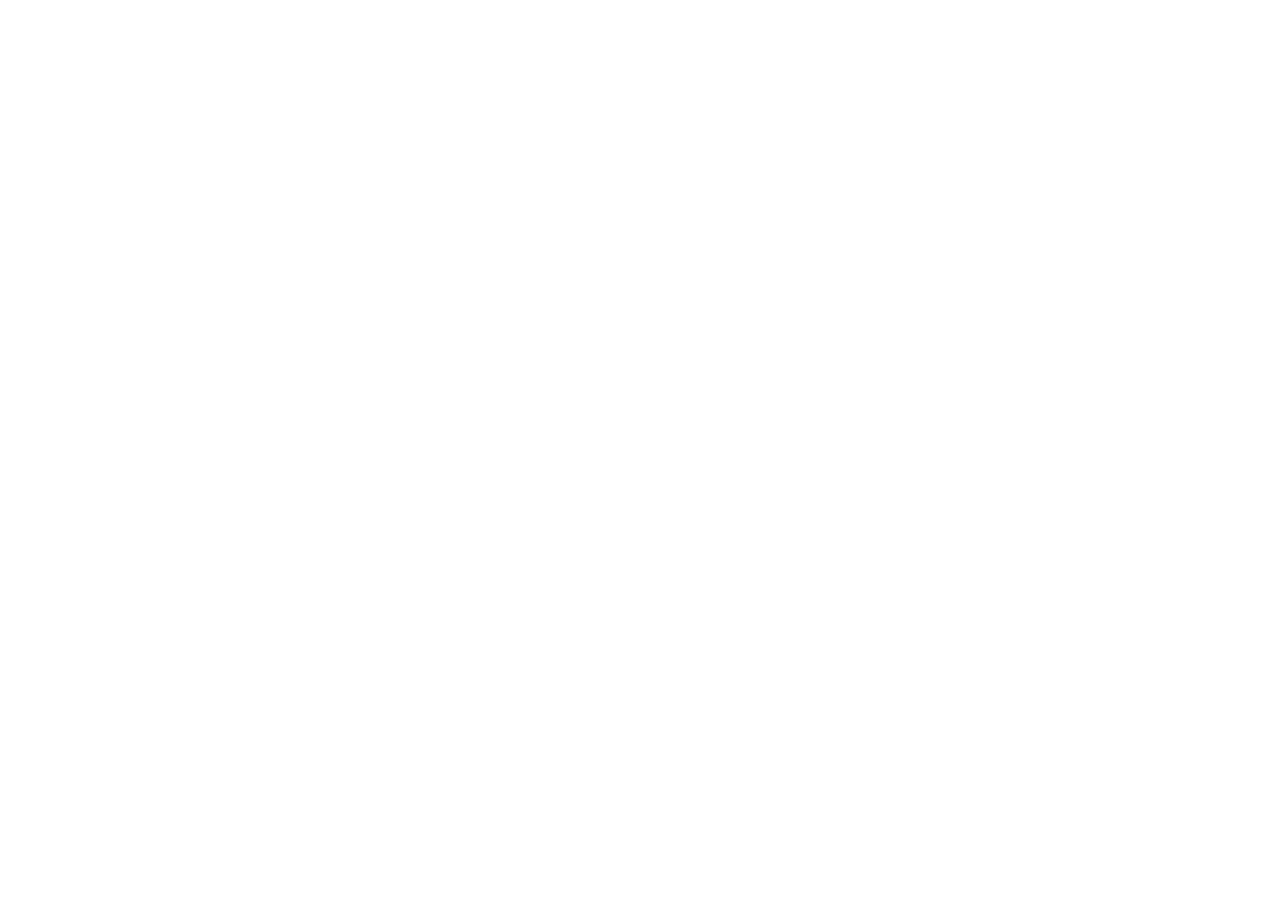
==== 11/index11.html @ c698125e "11th file created" ====
<!DOCTYPE html>
<html>
<head>
    <meta charset='utf-8'>
    <meta http-equiv='X-UA-Compatible' content='IE=edge'>
    <title>Page Title</title>
    <meta name='viewport' content='width=device-width, initial-scale=1'>
    <link rel='stylesheet' type='text/css' media='screen' href='main11.css'>
    <script src='main.js'></script>
</head>
<body>
    
</body>
</html>
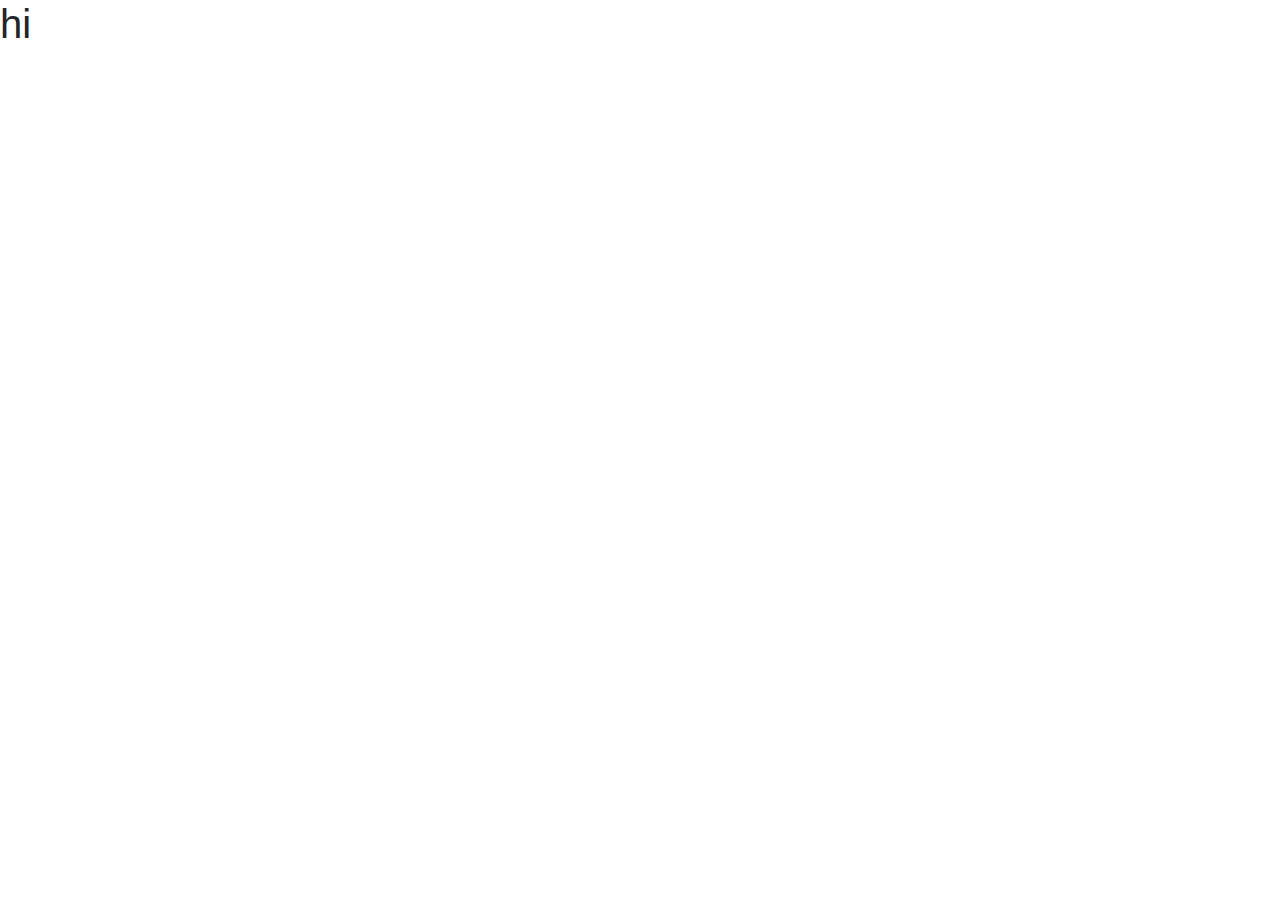
==== commit 1b7486c2: "bootstrap and js file created" ====
--- a/11/index11.html
+++ b/11/index11.html
@@ -7,8 +7,13 @@
     <meta name='viewport' content='width=device-width, initial-scale=1'>
     <link rel='stylesheet' type='text/css' media='screen' href='main11.css'>
     <script src='main.js'></script>
+    <!-- <link href="https://cdn.jsdelivr.net/npm/bootstrap@5.3.1/dist/css/bootstrap.min.css" rel="stylesheet" integrity="sha384-4bw+/aepP/YC94hEpVNVgiZdgIC5+VKNBQNGCHeKRQN+PtmoHDEXuppvnDJzQIu9" crossorigin="anonymous"> -->
+    <link rel="stylesheet" href="./ASSETS/css/bootstrap.min.css">
 </head>
 <body>
-    
+    <!-- <script src="https://cdn.jsdelivr.net/npm/bootstrap@5.3.1/dist/js/bootstrap.bundle.min.js" integrity="sha384-HwwvtgBNo3bZJJLYd8oVXjrBZt8cqVSpeBNS5n7C8IVInixGAoxmnlMuBnhbgrkm" crossorigin="anonymous"></script> -->
+    <script src="./ASSETS/js/jquery.min.js"></script>
+    <script src="./ASSETS/js/bootstrap.min.js"></script>
+    <h1>hi</h1>
 </body>
 </html>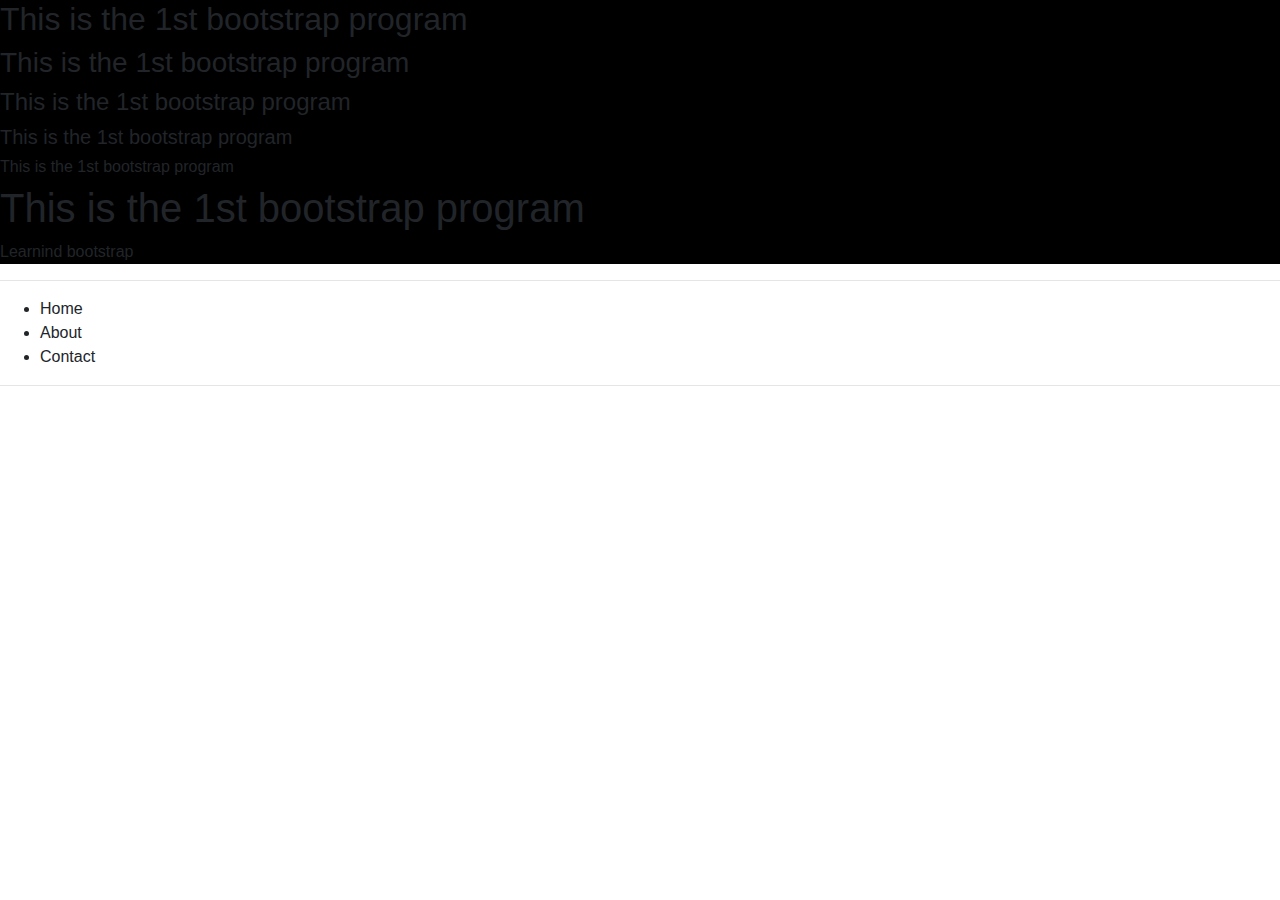
==== commit 6bf2bdf7: "re-writed code in index11.html & main11.css files" ====
--- a/11/index11.html
+++ b/11/index11.html
@@ -5,15 +5,34 @@
     <meta http-equiv='X-UA-Compatible' content='IE=edge'>
     <title>Page Title</title>
     <meta name='viewport' content='width=device-width, initial-scale=1'>
-    <link rel='stylesheet' type='text/css' media='screen' href='main11.css'>
+    <link rel='stylesheet' type='text/css' media='screen' href='./ASSETS/css/main11.css'>
     <script src='main.js'></script>
     <!-- <link href="https://cdn.jsdelivr.net/npm/bootstrap@5.3.1/dist/css/bootstrap.min.css" rel="stylesheet" integrity="sha384-4bw+/aepP/YC94hEpVNVgiZdgIC5+VKNBQNGCHeKRQN+PtmoHDEXuppvnDJzQIu9" crossorigin="anonymous"> -->
+    <!-- bootstrap -->
     <link rel="stylesheet" href="./ASSETS/css/bootstrap.min.css">
 </head>
 <body>
     <!-- <script src="https://cdn.jsdelivr.net/npm/bootstrap@5.3.1/dist/js/bootstrap.bundle.min.js" integrity="sha384-HwwvtgBNo3bZJJLYd8oVXjrBZt8cqVSpeBNS5n7C8IVInixGAoxmnlMuBnhbgrkm" crossorigin="anonymous"></script> -->
+    <!-- bootstrap js -->
     <script src="./ASSETS/js/jquery.min.js"></script>
     <script src="./ASSETS/js/bootstrap.min.js"></script>
-    <h1>hi</h1>
+    <div>
+        <h2>This is the 1st bootstrap program</h2>
+        <h3>This is the 1st bootstrap program</h3>
+        <h4>This is the 1st bootstrap program</h4>
+        <h5>This is the 1st bootstrap program</h5>
+        <h6>This is the 1st bootstrap program</h6>
+        <h1>This is the 1st bootstrap program</h1>
+        <p>Learnind bootstrap</p>
+    </div>
+
+    <hr>
+
+    <ul>
+        <li>Home</li>
+        <li>About</li>
+        <li>Contact</li>
+    </ul>
+    <hr>
 </body>
 </html>--- a/11/ASSETS/css/main11.css
+++ b/11/ASSETS/css/main11.css
@@ -0,0 +1,7 @@
+body{
+    background-color: rgb(71, 196, 154);
+}
+
+div{
+    background-color: black;
+}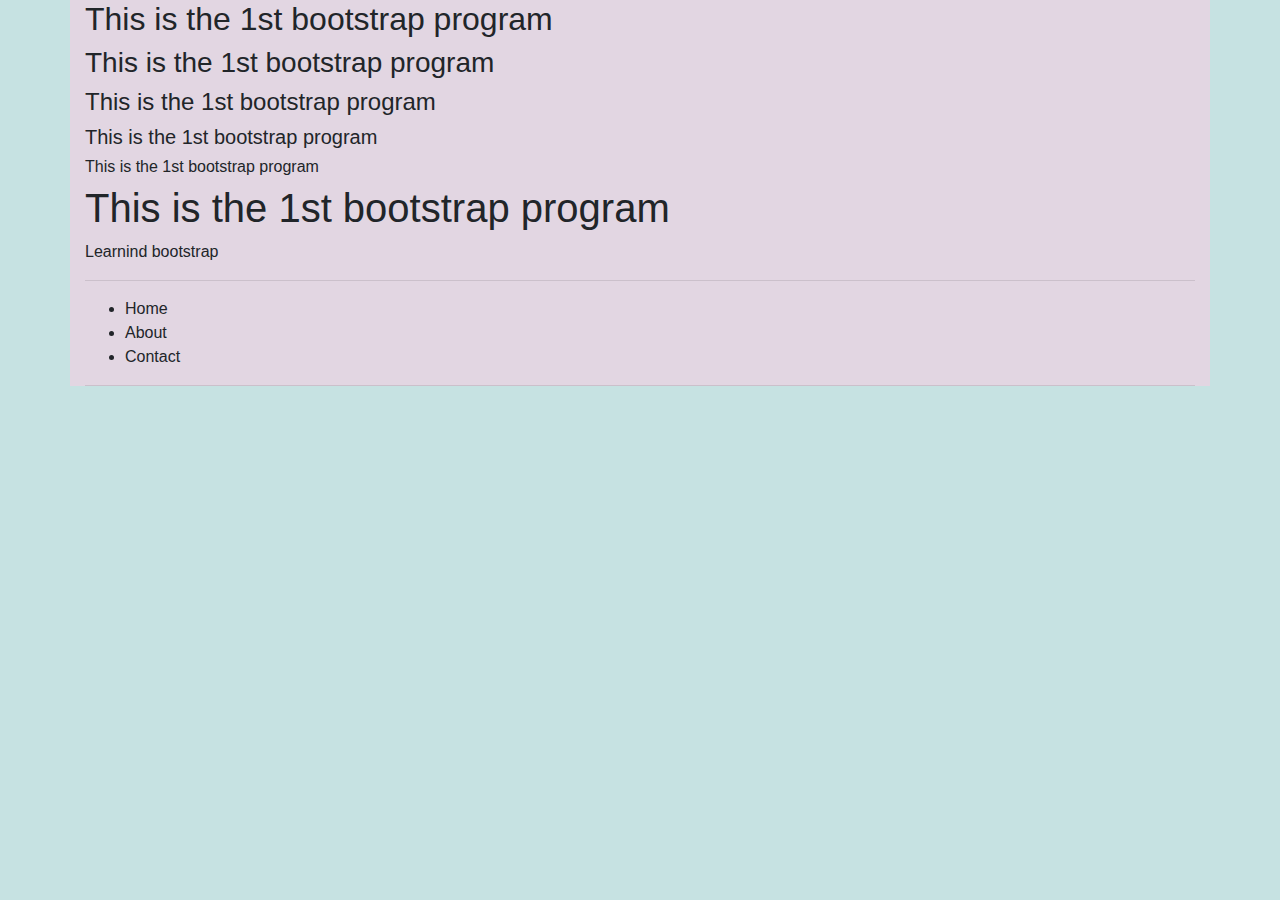
==== commit 0e85fdc3: "updated now" ====
--- a/11/index11.html
+++ b/11/index11.html
@@ -11,12 +11,16 @@
     <!-- bootstrap -->
     <link rel="stylesheet" href="./ASSETS/css/bootstrap.min.css">
 </head>
-<body>
+
+<body class="b" style="background-color: rgb(198, 226, 226);">
     <!-- <script src="https://cdn.jsdelivr.net/npm/bootstrap@5.3.1/dist/js/bootstrap.bundle.min.js" integrity="sha384-HwwvtgBNo3bZJJLYd8oVXjrBZt8cqVSpeBNS5n7C8IVInixGAoxmnlMuBnhbgrkm" crossorigin="anonymous"></script> -->
     <!-- bootstrap js -->
     <script src="./ASSETS/js/jquery.min.js"></script>
     <script src="./ASSETS/js/bootstrap.min.js"></script>
-    <div>
+
+    <!-- container -->
+    <div class="container" >
+        <div class="row"></div>
         <h2>This is the 1st bootstrap program</h2>
         <h3>This is the 1st bootstrap program</h3>
         <h4>This is the 1st bootstrap program</h4>
@@ -24,9 +28,8 @@
         <h6>This is the 1st bootstrap program</h6>
         <h1>This is the 1st bootstrap program</h1>
         <p>Learnind bootstrap</p>
-    </div>
-
-    <hr>
+    <div>
+        <hr>
 
     <ul>
         <li>Home</li>
@@ -34,5 +37,7 @@
         <li>Contact</li>
     </ul>
     <hr>
+    </div>
+    
 </body>
 </html>--- a/11/ASSETS/css/main11.css
+++ b/11/ASSETS/css/main11.css
@@ -1,7 +1,4 @@
-body{
-    background-color: rgb(71, 196, 154);
-}
 
 div{
-    background-color: black;
+    background-color: rgb(226, 214, 226);
 }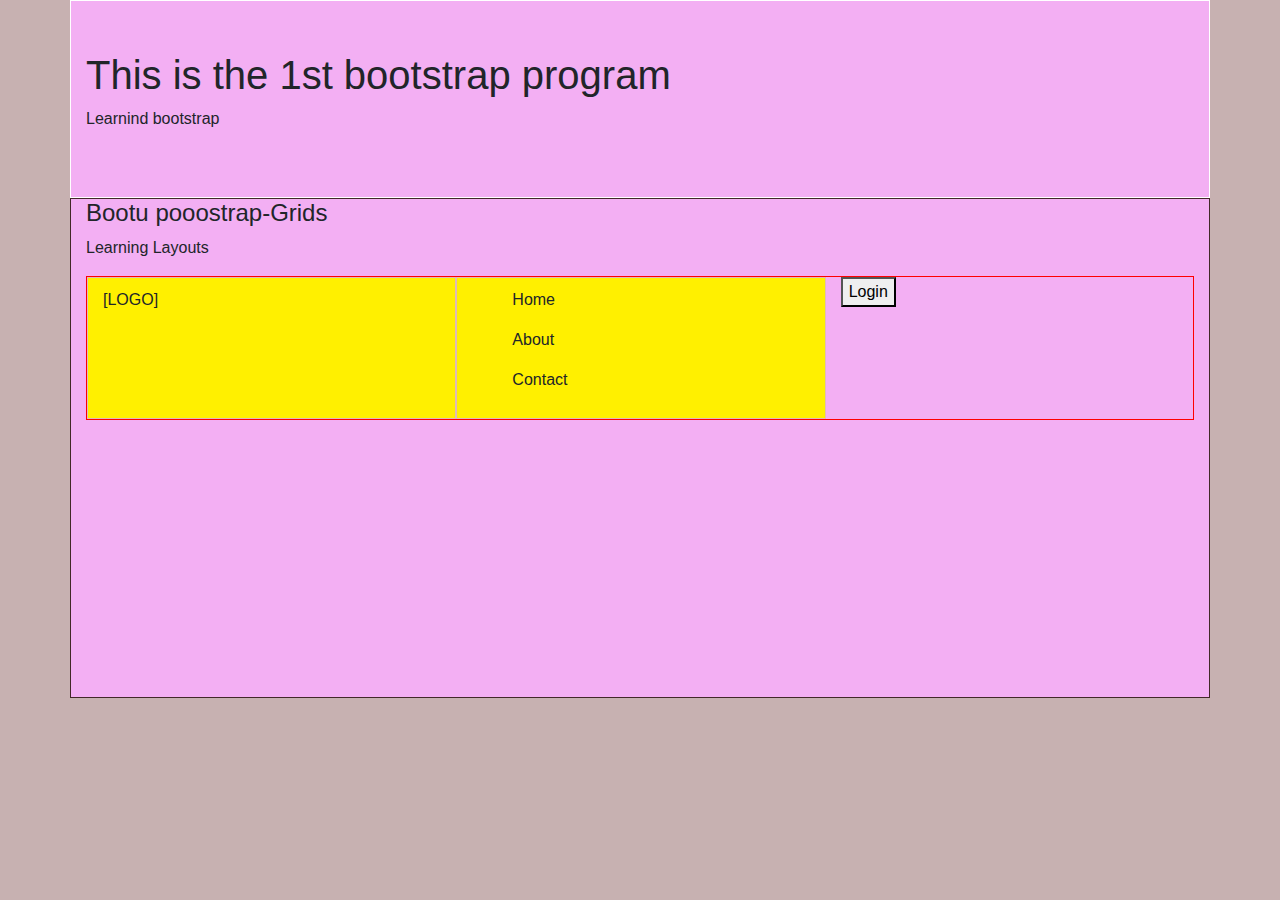
==== commit 6d2859c4: "grid learned" ====
--- a/11/index11.html
+++ b/11/index11.html
@@ -1,5 +1,6 @@
 <!DOCTYPE html>
 <html>
+
 <head>
     <meta charset='utf-8'>
     <meta http-equiv='X-UA-Compatible' content='IE=edge'>
@@ -10,34 +11,44 @@
     <!-- <link href="https://cdn.jsdelivr.net/npm/bootstrap@5.3.1/dist/css/bootstrap.min.css" rel="stylesheet" integrity="sha384-4bw+/aepP/YC94hEpVNVgiZdgIC5+VKNBQNGCHeKRQN+PtmoHDEXuppvnDJzQIu9" crossorigin="anonymous"> -->
     <!-- bootstrap -->
     <link rel="stylesheet" href="./ASSETS/css/bootstrap.min.css">
+    <style>
+        .grid-layout.container {
+            border: 1px solid #ff0000 !important;
+        }
+    </style>
 </head>
 
-<body class="b" style="background-color: rgb(198, 226, 226);">
-    <!-- <script src="https://cdn.jsdelivr.net/npm/bootstrap@5.3.1/dist/js/bootstrap.bundle.min.js" integrity="sha384-HwwvtgBNo3bZJJLYd8oVXjrBZt8cqVSpeBNS5n7C8IVInixGAoxmnlMuBnhbgrkm" crossorigin="anonymous"></script> -->
-    <!-- bootstrap js -->
+<body class="body">
+    <!-- container -->
+    <div class="container p50">
+        <h1>This is the 1st bootstrap program</h1>
+        <p>Learnind bootstrap</p>
+    </div>
+
+    <div class="container color-1 height-500">
+        <h4>Bootu pooostrap-Grids</h4>
+        <p>Learning Layouts</p>
+
+        <div class="grid-layout container">
+            <div class="row">
+                <div class="col-md bg">
+                    [LOGO]
+                </div>
+                <div class="col bg">
+                    <ul>Home</ul>
+                    <ul>About</ul>
+                    <ul>Contact</ul>        
+                </div>
+                <div class="col-md">
+                    <button>Login</button>
+                </div>
+            </div>
+
+        </div>
+    </div>
+
     <script src="./ASSETS/js/jquery.min.js"></script>
     <script src="./ASSETS/js/bootstrap.min.js"></script>
+</body>
 
-    <!-- container -->
-    <div class="container" >
-        <div class="row"></div>
-        <h2>This is the 1st bootstrap program</h2>
-        <h3>This is the 1st bootstrap program</h3>
-        <h4>This is the 1st bootstrap program</h4>
-        <h5>This is the 1st bootstrap program</h5>
-        <h6>This is the 1st bootstrap program</h6>
-        <h1>This is the 1st bootstrap program</h1>
-        <p>Learnind bootstrap</p>
-    <div>
-        <hr>
-
-    <ul>
-        <li>Home</li>
-        <li>About</li>
-        <li>Contact</li>
-    </ul>
-    <hr>
-    </div>
-    
-</body>
-</html>+</htmmd--- a/11/ASSETS/css/main11.css
+++ b/11/ASSETS/css/main11.css
@@ -1,4 +1,26 @@
+.body{
+    background-color: rgb(199, 177, 177);
+}
 
-div{
-    background-color: rgb(226, 214, 226);
-}+
+div.container{
+    background-color: rgb(243, 175, 243);
+}
+
+.p50 {
+    padding: 50px;
+    border: 1px solid #ffff;
+    border: 1px solid #ffffff;
+}
+
+.color-1{
+    min-height: 500px;
+    background-color: #563d7c26;
+    border: 1px solid rgb(66, 40, 40);
+}
+
+.bg{
+    padding: 10px;
+    background-color: #fff000;
+    border: 1px solid rgb(223, 185, 185);
+}
